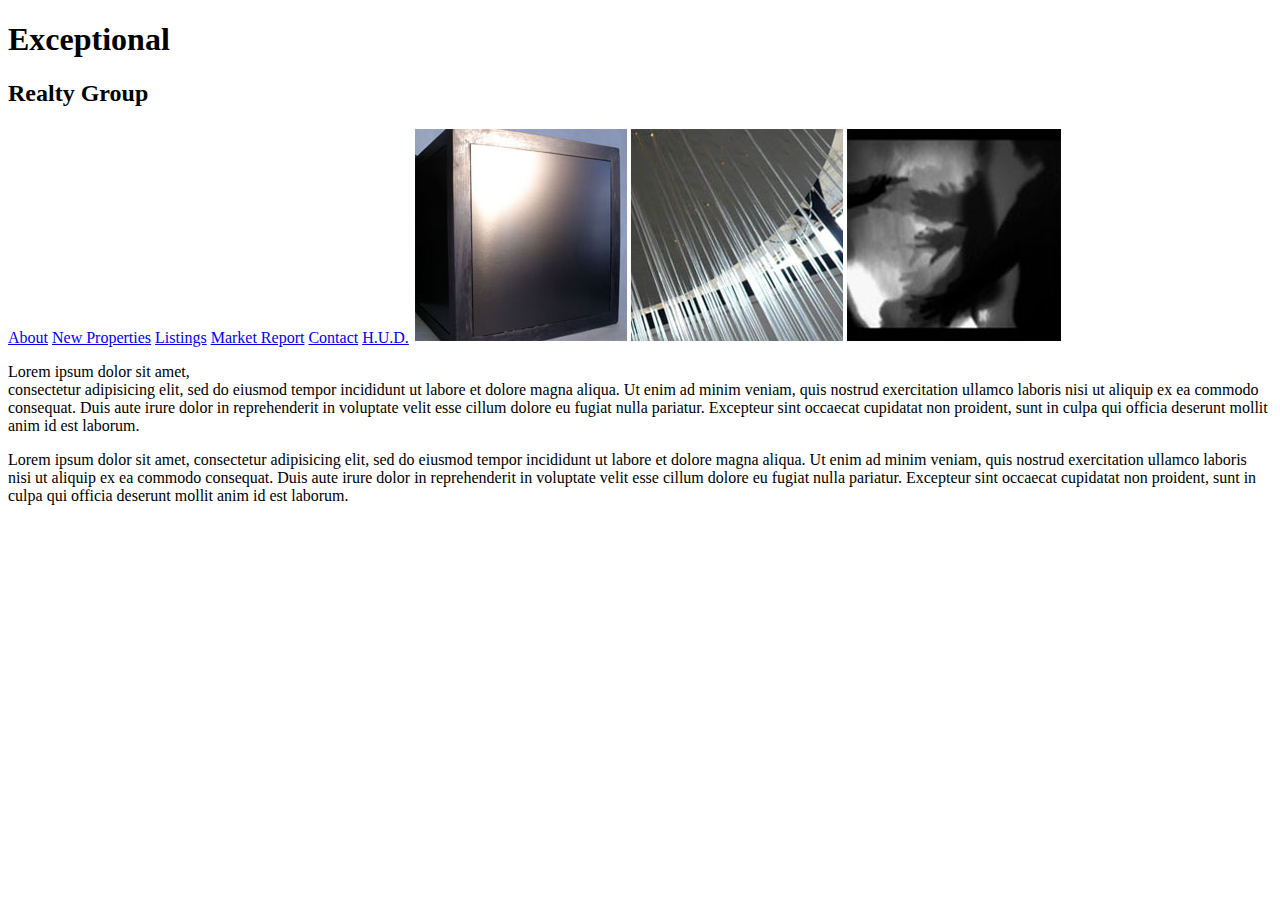
==== index.html @ edf98d77 "add google map to contact page" ====
<!DOCTYPE html> 
<html lang="en">
	<head>
		<!--This is a comment. I can see it in the code,
		but it will not appear in the browser. -->

		<!--
		The head section contains info for search engines
		and the browser and is not seen by site visitors.
		-->

		<meta charset="UTF-8">
		<title>Exceptional Realty Group - Luxury Homes - About</title>
	</head>
	<body>
		<!-- The body is the entire viewable area of the webpage.
		For example we can see text, links, images, and media.
		-->
		<h1>Exceptional</h1> 
		<h2>Realty Group</h2>

		<!-- links --> 
		<a href="index.html">About</a>
		<a href="new-properties.html">New Properties</a>
		<a href="real-estate-listings.html">Listings</a>
		<a href="market-report.html">Market Report</a>
		<a href="contact.html">Contact</a>
		<a href="http://hud.gov" target="_blank">H.U.D.</a>

		<img src="images/Jonathan_Grover.jpg" alt="A beautiful living room." title="Welcome to Exceptional Realty">

		<!-- 
		foldername/ = go inside folder
		filename. = use a file in the current directory 
		../ = leave the current folder and go up to the parent folder. This
				is always relative to the file we are on. 
		-->


		<p>Lorem ipsum dolor sit amet,<br> consectetur adipisicing elit, sed do eiusmod
		tempor incididunt ut labore et dolore magna aliqua. Ut enim ad minim veniam,
		quis nostrud exercitation ullamco laboris nisi ut aliquip ex ea commodo
		consequat. Duis aute irure dolor in reprehenderit in voluptate velit esse
		cillum dolore eu fugiat nulla pariatur. Excepteur sint occaecat cupidatat non
		proident, sunt in culpa qui officia deserunt mollit anim id est laborum.</p>
		<p>Lorem ipsum dolor sit amet, consectetur adipisicing elit, sed do eiusmod
		tempor incididunt ut labore et dolore magna aliqua. Ut enim ad minim veniam,
		quis nostrud exercitation ullamco laboris nisi ut aliquip ex ea commodo
		consequat. Duis aute irure dolor in reprehenderit in voluptate velit esse
		cillum dolore eu fugiat nulla pariatur. Excepteur sint occaecat cupidatat non
		proident, sunt in culpa qui officia deserunt mollit anim id est laborum.</p>


	</body>

</html>
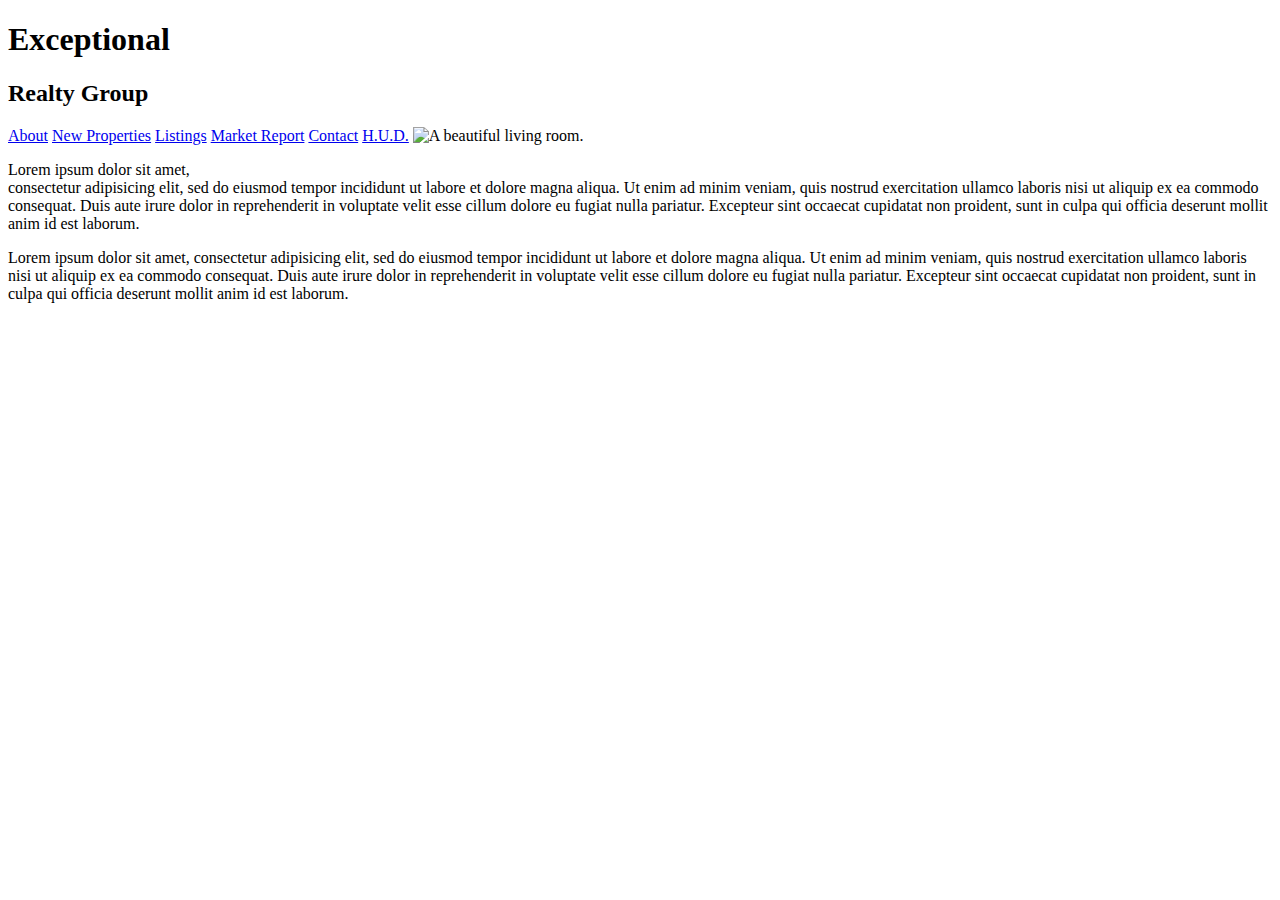
==== commit fd0ebbf0: "update index.html" ====
--- a/index.html
+++ b/index.html
@@ -27,7 +27,7 @@
 		<a href="contact.html">Contact</a>
 		<a href="http://hud.gov" target="_blank">H.U.D.</a>
 
-		<img src="images/Jonathan_Grover.jpg" alt="A beautiful living room." title="Welcome to Exceptional Realty">
+		<img src="http://ghk.h-cdn.co/assets/cm/15/11/54ff822674a54-living-rooms-modern-de.jpg" alt="A beautiful living room." title="Welcome to Exceptional Realty">
 
 		<!-- 
 		foldername/ = go inside folder
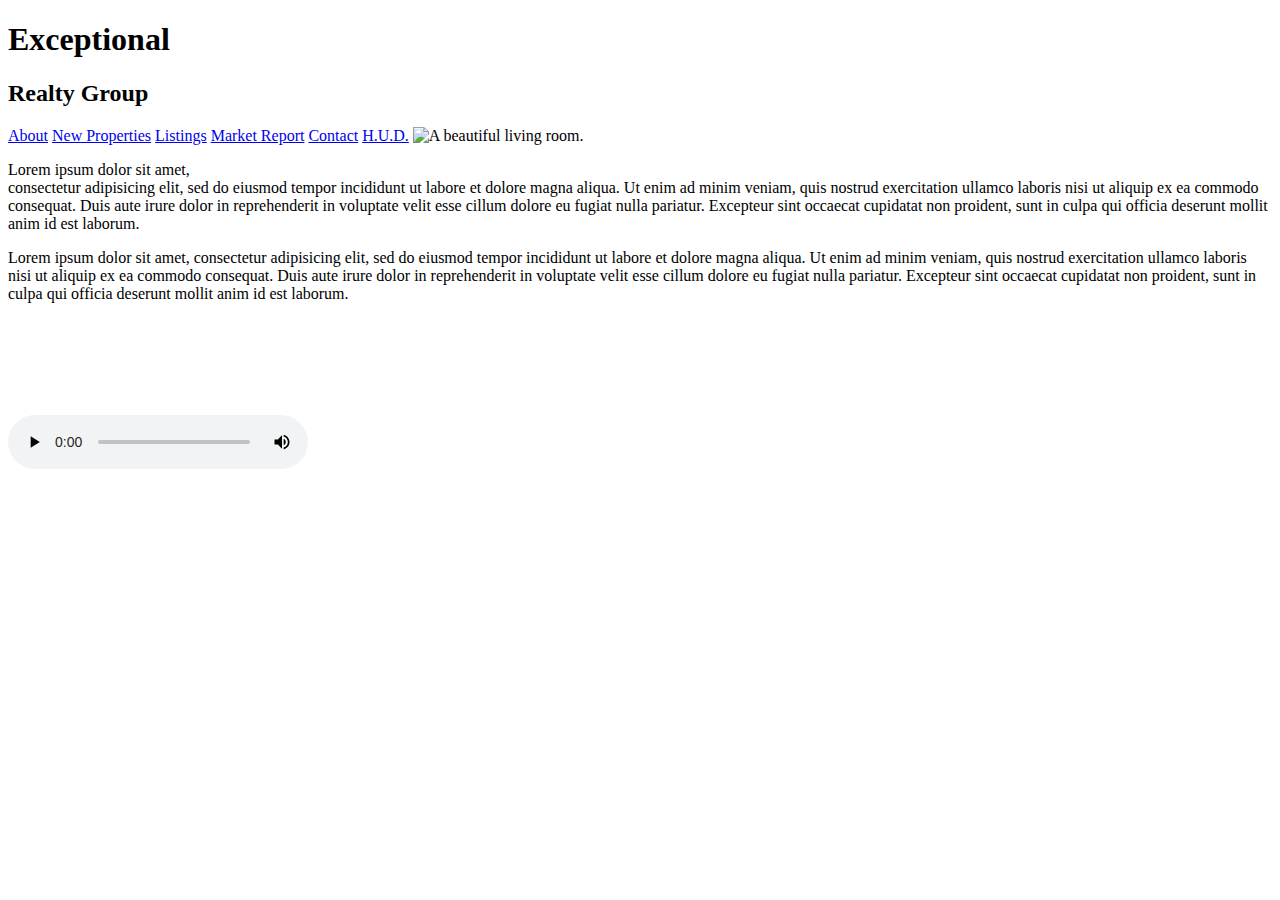
==== commit 1799174f: "add promo video to about page" ====
--- a/index.html
+++ b/index.html
@@ -50,6 +50,14 @@
 		cillum dolore eu fugiat nulla pariatur. Excepteur sint occaecat cupidatat non
 		proident, sunt in culpa qui officia deserunt mollit anim id est laborum.</p>
 
+		<!-- promo video -->
+
+		<video controls>
+			<source src="videos/real-estate.mp4" type="video/mp4">
+			<source src="videos/real-estate.ogv" type="video/ogg">
+			Your browser does not support HTML 5 video. <a href="http://browsehappy.com" target="_blank">Please upgrade your browser.</a>
+		</video>
+
 
 	</body>
 
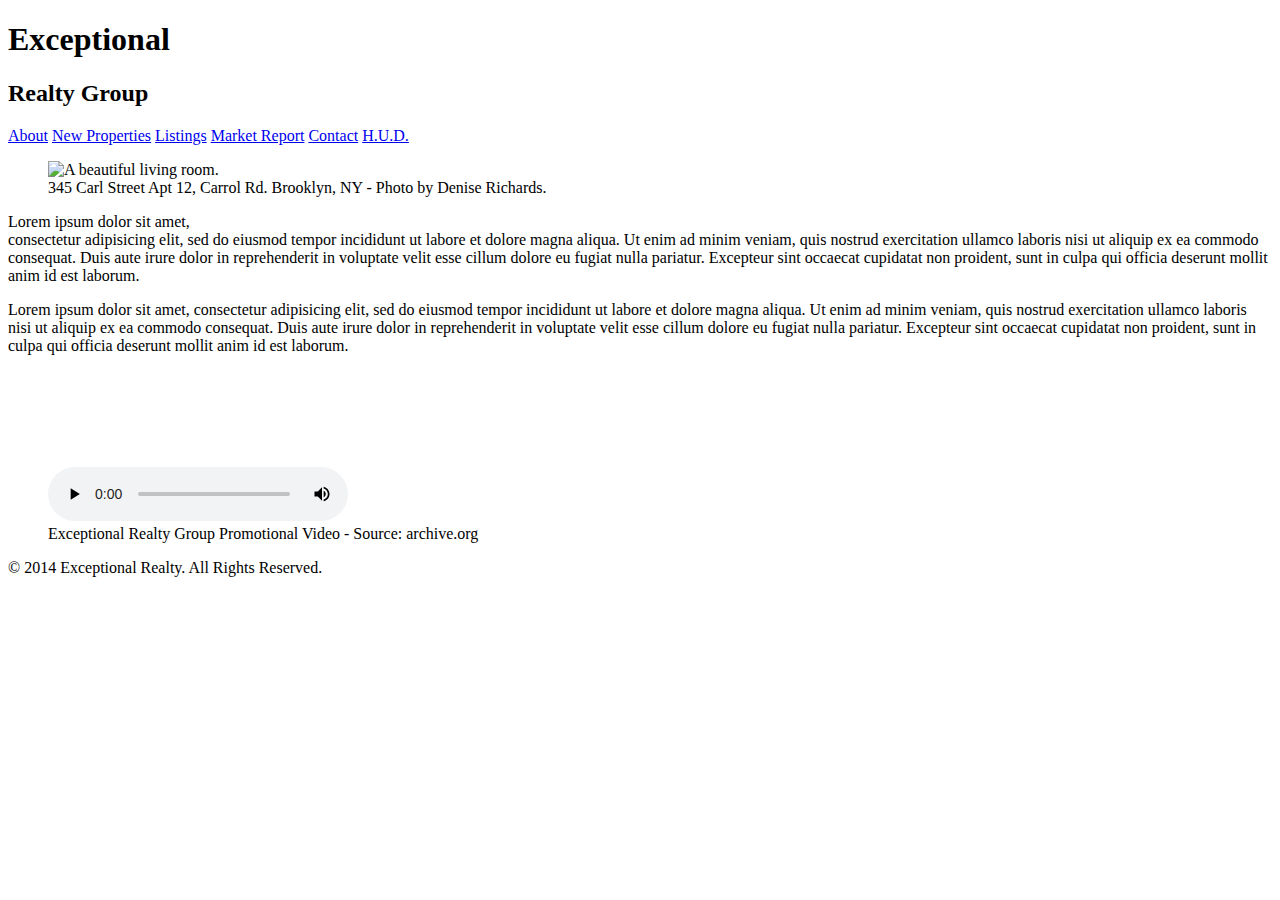
==== commit 7b74aa0c: "add semantic containers to index" ====
--- a/index.html
+++ b/index.html
@@ -13,51 +13,68 @@
 		<title>Exceptional Realty Group - Luxury Homes - About</title>
 	</head>
 	<body>
-		<!-- The body is the entire viewable area of the webpage.
-		For example we can see text, links, images, and media.
-		-->
+		<header>
 		<h1>Exceptional</h1> 
 		<h2>Realty Group</h2>
+		<!-- links -->
+			<nav>
+				<a href="index.html">About</a>
+				<a href="new-properties.html">New Properties</a>
+				<a href="real-estate-listings.html">Listings</a>
+				<a href="market-report.html">Market Report</a>
+				<a href="contact.html">Contact</a>
+				<a href="http://hud.gov" target="_blank">H.U.D.</a>
+			</nav>
+		</header>
+		
+		<section id="featured-property">
+			<figure>
+				<img src="http://ghk.h-cdn.co/assets/cm/15/11/54ff822674a54-living-rooms-modern-de.jpg" alt="A beautiful living room." title="Welcome to Exceptional Realty">
+				<figcaption>
+					345 Carl Street Apt 12, Carrol Rd. Brooklyn, NY - Photo by Denise Richards.
+				</figcaption>
+			</figure>
 
-		<!-- links --> 
-		<a href="index.html">About</a>
-		<a href="new-properties.html">New Properties</a>
-		<a href="real-estate-listings.html">Listings</a>
-		<a href="market-report.html">Market Report</a>
-		<a href="contact.html">Contact</a>
-		<a href="http://hud.gov" target="_blank">H.U.D.</a>
-
-		<img src="http://ghk.h-cdn.co/assets/cm/15/11/54ff822674a54-living-rooms-modern-de.jpg" alt="A beautiful living room." title="Welcome to Exceptional Realty">
-
-		<!-- 
-		foldername/ = go inside folder
-		filename. = use a file in the current directory 
-		../ = leave the current folder and go up to the parent folder. This
-				is always relative to the file we are on. 
-		-->
+			<!-- 
+			foldername/ = go inside folder
+			filename. = use a file in the current directory 
+			../ = leave the current folder and go up to the parent folder. This
+					is always relative to the file we are on. 
+			-->
 
 
-		<p>Lorem ipsum dolor sit amet,<br> consectetur adipisicing elit, sed do eiusmod
-		tempor incididunt ut labore et dolore magna aliqua. Ut enim ad minim veniam,
-		quis nostrud exercitation ullamco laboris nisi ut aliquip ex ea commodo
-		consequat. Duis aute irure dolor in reprehenderit in voluptate velit esse
-		cillum dolore eu fugiat nulla pariatur. Excepteur sint occaecat cupidatat non
-		proident, sunt in culpa qui officia deserunt mollit anim id est laborum.</p>
-		<p>Lorem ipsum dolor sit amet, consectetur adipisicing elit, sed do eiusmod
-		tempor incididunt ut labore et dolore magna aliqua. Ut enim ad minim veniam,
-		quis nostrud exercitation ullamco laboris nisi ut aliquip ex ea commodo
-		consequat. Duis aute irure dolor in reprehenderit in voluptate velit esse
-		cillum dolore eu fugiat nulla pariatur. Excepteur sint occaecat cupidatat non
-		proident, sunt in culpa qui officia deserunt mollit anim id est laborum.</p>
+			<p>Lorem ipsum dolor sit amet,<br> consectetur adipisicing elit, sed do eiusmod
+			tempor incididunt ut labore et dolore magna aliqua. Ut enim ad minim veniam,
+			quis nostrud exercitation ullamco laboris nisi ut aliquip ex ea commodo
+			consequat. Duis aute irure dolor in reprehenderit in voluptate velit esse
+			cillum dolore eu fugiat nulla pariatur. Excepteur sint occaecat cupidatat non
+			proident, sunt in culpa qui officia deserunt mollit anim id est laborum.</p>
+			<p>Lorem ipsum dolor sit amet, consectetur adipisicing elit, sed do eiusmod
+			tempor incididunt ut labore et dolore magna aliqua. Ut enim ad minim veniam,
+			quis nostrud exercitation ullamco laboris nisi ut aliquip ex ea commodo
+			consequat. Duis aute irure dolor in reprehenderit in voluptate velit esse
+			cillum dolore eu fugiat nulla pariatur. Excepteur sint occaecat cupidatat non
+			proident, sunt in culpa qui officia deserunt mollit anim id est laborum.</p>
+		</section>
 
-		<!-- promo video -->
 
-		<video controls>
-			<source src="videos/real-estate.mp4" type="video/mp4">
-			<source src="videos/real-estate.ogv" type="video/ogg">
-			Your browser does not support HTML 5 video. <a href="http://browsehappy.com" target="_blank">Please upgrade your browser.</a>
-		</video>
+		<section id="promotional">
+			<!-- promo video -->
+			<figure>
+			<video controls>
+				<source src="videos/real-estate.mp4" type="video/mp4">
+				<source src="videos/real-estate.ogv" type="video/ogg">
+				Your browser does not support HTML 5 video. <a href="http://browsehappy.com" target="_blank">Please upgrade your browser.</a>
+			</video>
+			<figcaption>
+				Exceptional Realty Group Promotional Video - Source: archive.org
+			</figcaption>
+			</figure>
+		</section>
 
+		<footer>
+			&copy; 2014 Exceptional Realty. All Rights Reserved.
+		</footer>
 
 	</body>
 
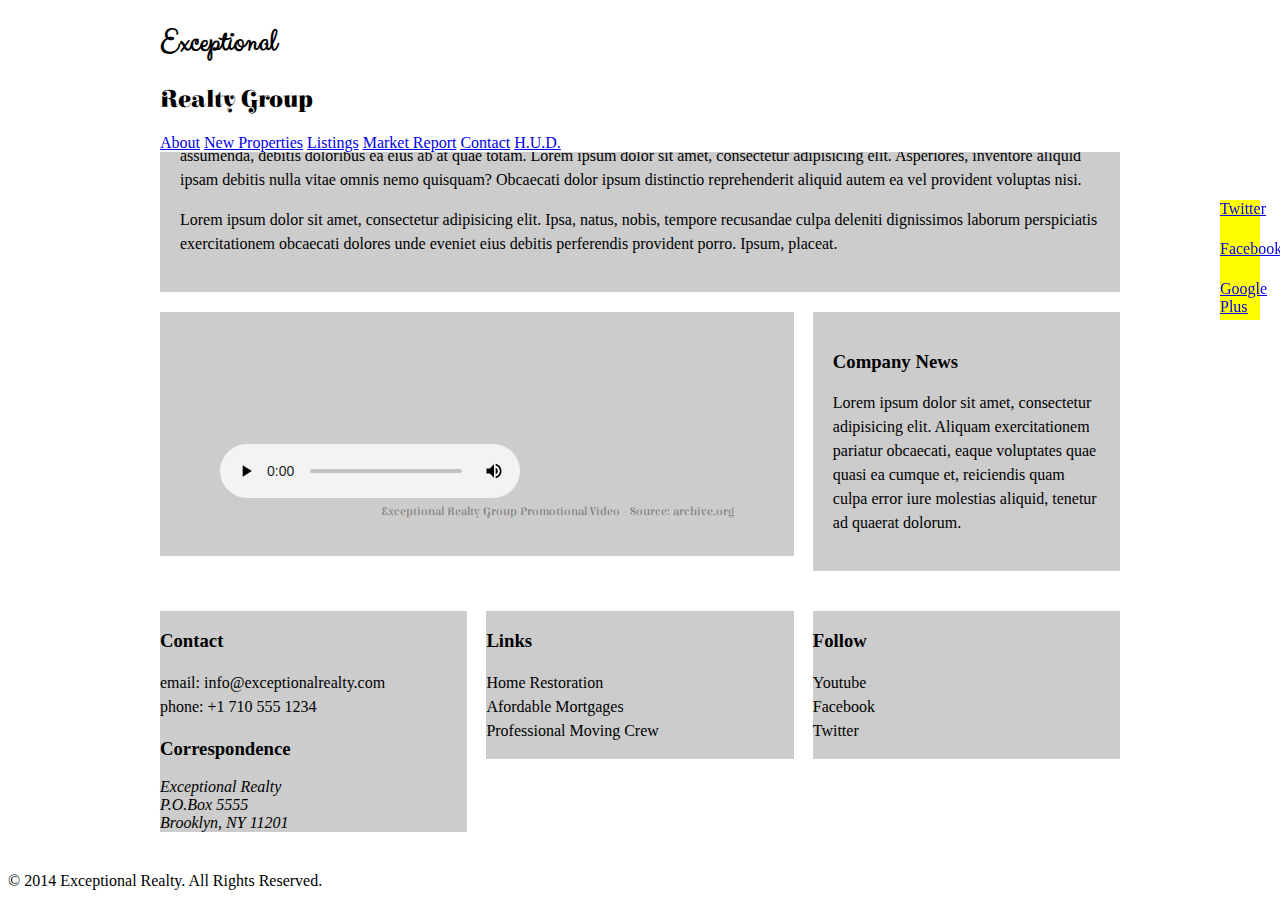
==== commit 8324bcb0: "add colums and fixed header and social bar" ====
--- a/index.html
+++ b/index.html
@@ -1,81 +1,98 @@
-<!DOCTYPE html> 
+<!DOCTYPE html>
 <html lang="en">
-	<head>
-		<!--This is a comment. I can see it in the code,
-		but it will not appear in the browser. -->
+  <head>
+    <meta charset="UTF-8">
+    <title>Exceptional Realty Group - Luxury Homes - About</title>
+    <link rel="stylesheet" href="https://cdnjs.cloudflare.com/ajax/libs/normalize/6.0.0/normalize.min.css">
+    <link rel="stylesheet" href="css/style.css">
+    <script src="https://cdnjs.cloudflare.com/ajax/libs/modernizr/2.8.3/modernizr.min.js"></script>
+  </head>
+  <body>
+    <div id="social">
+      <a href="#">Twitter</a>
+      <a href="#">Facebook</a>
+      <a href="#">Google Plus</a>
+    </div>
+    <header class>
+      <!-- logo -->
+      <div class="wrapper">
+      <div id="logo">
+        <h1>Exceptional</h1>
+        <h2>Realty Group</h2>
+      </div>
+      <nav>
+        <a href="index.html">About</a> <a href="new-properties.html">New Properties</a> <a href="real-estate-listings.html">Listings</a> <a href="market-report.html">Market Report</a> <a href="contact.html">Contact</a> <a href="http://hud.gov" target="_blank">H.U.D.</a>
+      </nav>
+      </div> <!-- .wrapper -->
+    </header>
 
-		<!--
-		The head section contains info for search engines
-		and the browser and is not seen by site visitors.
-		-->
+    <div class="wrapper clearfix">
+      <section id="featured-property" class="col-3 first">
+        <figure>
+          <img src="http://ghk.h-cdn.co/assets/cm/15/11/54ff82285cf02-lving-room-green-gold-modern-de.jpg" alt="A beautiful living room." title="Welcome to Exceptional Realty Group">
+          <figcaption>345 Carl Street Apt 12, Carrol Rd. Brooklyn, NY - Photo by Denise Richards.</figcaption>
+        </figure>
 
-		<meta charset="UTF-8">
-		<title>Exceptional Realty Group - Luxury Homes - About</title>
-	</head>
-	<body>
-		<header>
-		<h1>Exceptional</h1> 
-		<h2>Realty Group</h2>
-		<!-- links -->
-			<nav>
-				<a href="index.html">About</a>
-				<a href="new-properties.html">New Properties</a>
-				<a href="real-estate-listings.html">Listings</a>
-				<a href="market-report.html">Market Report</a>
-				<a href="contact.html">Contact</a>
-				<a href="http://hud.gov" target="_blank">H.U.D.</a>
-			</nav>
-		</header>
-		
-		<section id="featured-property">
-			<figure>
-				<img src="http://ghk.h-cdn.co/assets/cm/15/11/54ff822674a54-living-rooms-modern-de.jpg" alt="A beautiful living room." title="Welcome to Exceptional Realty">
-				<figcaption>
-					345 Carl Street Apt 12, Carrol Rd. Brooklyn, NY - Photo by Denise Richards.
-				</figcaption>
-			</figure>
+        <p>Lorem ipsum dolor sit amet,<br> consectetur adipisicing elit. Quae, perferendis nisi nihil debitis aspernatur doloribus quam eveniet quibusdam tempora esse! Repudiandae, assumenda, debitis doloribus ea eius ab at quae totam. Lorem ipsum dolor sit amet, consectetur adipisicing elit. Asperiores, inventore aliquid ipsam debitis nulla vitae omnis nemo quisquam? Obcaecati dolor ipsum distinctio reprehenderit aliquid autem ea vel provident voluptas nisi.</p>
+        <p>Lorem ipsum dolor sit amet, consectetur adipisicing elit. Ipsa, natus, nobis, tempore recusandae culpa deleniti dignissimos laborum perspiciatis exercitationem obcaecati dolores unde eveniet eius debitis perferendis provident porro. Ipsum, placeat.</p>
+      </section>
 
-			<!-- 
-			foldername/ = go inside folder
-			filename. = use a file in the current directory 
-			../ = leave the current folder and go up to the parent folder. This
-					is always relative to the file we are on. 
-			-->
+      <section id="promotional" class="col-2 first">
+        <figure>
+          <video controls>
+            <source src="videos/real-estate.mp4" type="video/mp4"> 
+            <source src="videos/real-estate.ogv" type="video/ogg">
+            Your browser does not support HTML5 video. <a href="http://browsehappy.com" target="_blank">Please upgrade your browser</a>.
+          </video>
+          <figcaption>Exceptional Realty Group Promotional Video - Source: archive.org</figcaption>
+        </figure>
+      </section>
 
+      <section id="news" class="col-1">
+      <h3>Company News</h3>
+        <p>Lorem ipsum dolor sit amet, consectetur adipisicing elit. Aliquam exercitationem pariatur obcaecati, eaque voluptates quae quasi ea cumque et, reiciendis quam culpa error iure molestias aliquid, tenetur ad quaerat dolorum.</p>
+      </section>
+    </div> <!-- .wrapper -->
+    
+    <section id="details">
+      <div class="wrapper clearfix">
+        <div class="col-1 first">
+          <h3>Contact</h3>
+          <p>
+            email: <a href="mailto:info@exceptionalrealty.com">info@exceptionalrealty.com</a><br>
+            phone: +1 710 555 1234
+          </p>
+          <h3>Correspondence</h3>
+          <address>
+            Exceptional Realty<br>
+            P.O.Box 5555<br>
+            Brooklyn, NY 11201
+          </address>
+        </div>
 
-			<p>Lorem ipsum dolor sit amet,<br> consectetur adipisicing elit, sed do eiusmod
-			tempor incididunt ut labore et dolore magna aliqua. Ut enim ad minim veniam,
-			quis nostrud exercitation ullamco laboris nisi ut aliquip ex ea commodo
-			consequat. Duis aute irure dolor in reprehenderit in voluptate velit esse
-			cillum dolore eu fugiat nulla pariatur. Excepteur sint occaecat cupidatat non
-			proident, sunt in culpa qui officia deserunt mollit anim id est laborum.</p>
-			<p>Lorem ipsum dolor sit amet, consectetur adipisicing elit, sed do eiusmod
-			tempor incididunt ut labore et dolore magna aliqua. Ut enim ad minim veniam,
-			quis nostrud exercitation ullamco laboris nisi ut aliquip ex ea commodo
-			consequat. Duis aute irure dolor in reprehenderit in voluptate velit esse
-			cillum dolore eu fugiat nulla pariatur. Excepteur sint occaecat cupidatat non
-			proident, sunt in culpa qui officia deserunt mollit anim id est laborum.</p>
-		</section>
+        <div class="col-1">
+          <h3>Links</h3>
+          <p>
+            <a href="#" target="_blank">Home Restoration</a><br>
+            <a href="#" target="_blank">Afordable Mortgages</a><br>
+            <a href="#" target="_blank">Professional Moving Crew</a>
+          </p>
+        </div>
 
+        <div class="col-1">
+          <h3>Follow</h3>
+          <p>
+            <a href="#" target="_blank">Youtube</a><br>
+            <a href="#" target="_blank">Facebook</a><br>
+            <a href="#" target="_blank">Twitter</a>
+          </p>
+        </div>
+      </div><!-- .wrapper -->
+    </section>
 
-		<section id="promotional">
-			<!-- promo video -->
-			<figure>
-			<video controls>
-				<source src="videos/real-estate.mp4" type="video/mp4">
-				<source src="videos/real-estate.ogv" type="video/ogg">
-				Your browser does not support HTML 5 video. <a href="http://browsehappy.com" target="_blank">Please upgrade your browser.</a>
-			</video>
-			<figcaption>
-				Exceptional Realty Group Promotional Video - Source: archive.org
-			</figcaption>
-			</figure>
-		</section>
+    <footer>
+      &copy; 2014 Exceptional Realty. All Rights Reserved.
+    </footer>
 
-		<footer>
-			&copy; 2014 Exceptional Realty. All Rights Reserved.
-		</footer>
-
-	</body>
-
+  </body>
 </html>--- a/css/style.css
+++ b/css/style.css
@@ -0,0 +1,170 @@
+@import url('https://fonts.googleapis.com/css?family=Elsie+Swash+Caps');
+@import url('https://fonts.googleapis.com/css?family=Clicker+Script');
+
+
+/* This 
+is a comment */
+
+
+/* CSS Syntax:
+
+selector {
+	property: value;
+	property: value;
+} 
+
+*/ 
+
+/* Type selector */ 
+
+p {/* select all <p> */
+	font-size: 1em; /* 16px, ?pt, 100%, 1em */
+	line-height: 1.5em;
+}
+
+figcaption {
+	/*font-weight: normal;
+	font-size: 0.75em;
+	line-height: 1.5em;
+	font-family: Georgia, "New Times Roman", serif; 
+
+	The code below does everything the code above does in one line*/
+	font: normal 0.75em/1.5em 'Elsie swash caps', cursive;
+	color: #777;
+	text-align: right;
+}
+
+
+/* Class selectors */ 
+
+/* Applied to as many elements as you like */
+
+.milk-text{ /*  select elements with a class attribute class="milk-text"
+	*/
+	font: bold 2.6em 'Elsie Swash Caps', cursive;
+	color: white;
+	text-shadow: 0 2px 3px #000;
+
+}
+
+
+/* ID selector (apply to one unique element per page)*/ 
+
+ #logo{ /* Select elements with the id= "logo"*/ 
+ 	
+
+ }
+
+ /* Descendent Selector */
+
+ #logo h1 {
+ 	/* selects <h1> if they are inside an element with the id of logo */ 
+ 	font-family: 'Clicker Script', cursive;
+ }
+
+ #logo h2 {
+ 	font-family: 'Elsie Swash Caps', cursive;
+ } 
+
+ /* Psuedo Selector */ 
+
+ #details a:link, #details a:visited {
+ 	color: black;
+ 	text-decoration: none;
+ }
+
+ #details a:hover {
+ 	color: black;
+ 	text-decoration: underline;
+ }
+
+ #details a:active {
+ 	color: red;
+ }
+
+/*// Media //*/ 
+
+img, video, audio {
+	max-width: 100%;
+}
+
+ /*/// LAYOUT ///*/ 
+
+ * {
+ 	-webkit-box-sizing: border-box;
+ 	-moz-box-sizing: border-box;
+ 	box-sizing: border-box;
+ }
+
+.wrapper {
+	width: 960px;
+	margin: 0 auto;
+}
+
+.col-1 {
+	float: left;
+	width: 32%;
+	background: #ccc;
+}
+
+.col-2 {
+	float: left;
+	width: 66%;
+	background: #ccc;
+}
+
+.col-3 {
+	background: #ccc;
+} 
+
+.clearfix:after {
+	content: "."; 
+	display: block;
+	clear: both;
+	visibility: hidden;
+	height: 0; 
+	line-height: 0;
+} 
+
+[class*="col-"] {
+	margin-left: 2%;
+}
+
+.first {
+	margin-left: 0%;
+}
+
+
+ /*/// SECTION ///*/ 
+
+ header {
+ 	position: fixed;
+ 	top: 0;
+ 	left: 0;
+ 	width: 100%;
+ 	background: #fff;
+ 	z-index: 1;
+ } 
+
+ section {
+ 	padding: 20px;
+ 	margin-bottom: 20px;
+ }
+
+  /*/// SOCIAL ///*/ 
+
+  #social {
+  	position: fixed;
+  	top: 200px ;
+  	right: 20px;
+  	width: 40px;
+  	z-index: 1;
+  } 
+
+  #social a {
+  	display: block;
+  	width: 40px;
+  	height: 40px;
+  	background: yellow;
+
+  }
